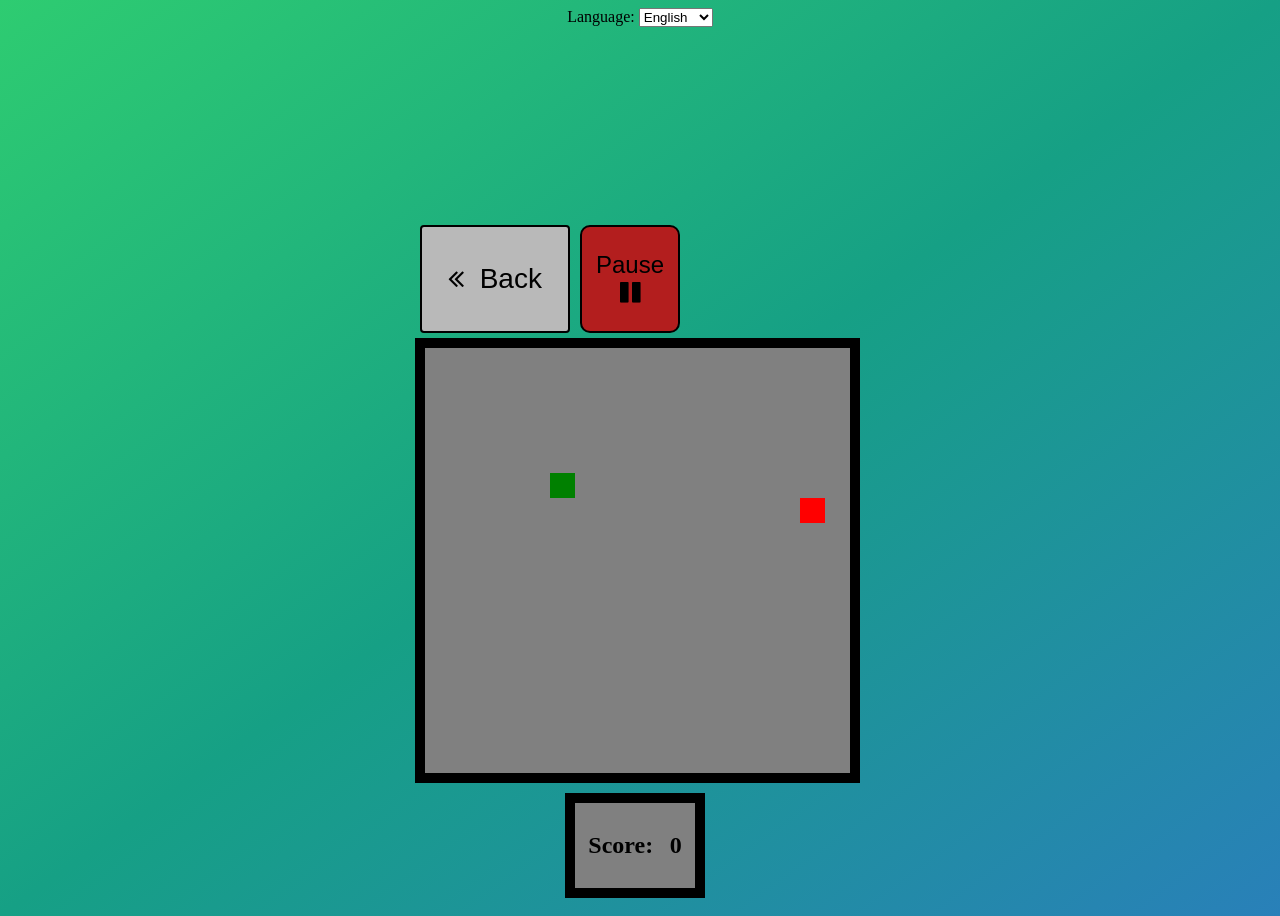
==== index.html @ 1de23101 "Add files via upload" ====
<!DOCTYPE html>
<html lang="en">
  <head>
    <meta charset="UTF-8" />
    <meta http-equiv="X-UA-Compatible" content="IE=edge" />
    <meta name="viewport" content="width=device-width, initial-scale=1.0" />
    <title>Snake Game - Playing</title>
    <link rel="stylesheet" href="style.css" />
    <link
      rel="stylesheet"
      href="https://cdnjs.cloudflare.com/ajax/libs/font-awesome/4.7.0/css/font-awesome.min.css"
    />
    <script src="https://ajax.googleapis.com/ajax/libs/jquery/3.6.4/jquery.min.js"></script>
  </head>
  <body>
    <div id="langSelector">
      <label for="lang-switch">
        <span lang="es">Lange:</span>
        <span lang="en">Language:</span>
        <span lang="z">语言:</span>
      </label>
      <select id="lang-switch">
        <option value="en">English</option>
        <option value="es">Français</option>
        <option value="z">中文</option>
      </select>
    </div>
    <div class="playing">
      <button id="back" onclick="window.location.href = 'home.html';">
        <i class="fa fa-angle-double-left"></i>
        <span lang="es">&#160Retourner</span>
        <span lang="en">&#160Back</span>
        <span lang="z">&#160返回</span>
      </button>
      <button id="pause" onclick="pause()">
        <span lang="es">Pause</span>
        <span lang="en">Pause</span>
        <span lang="z">暂停</span>
        <i class="fa fa-pause"></i></button>
      <button id="stats" onclick="openPopUp()">
        <span lang="es">Test</span>
        <span lang="en">Open End Game Stats</span>
        <span lang="z">TEst</span> 
        <i class="fa fa-file-o"></i></button>
      <div class="popup" id="popup">
        <div class="header">
          <h2 id="tit">Game Over !</h2>
          <button id="close-but" onclick="XclosePopUp()">&times</button>
        </div>
        <div class="scoreboard">
          <p id="skore">Final Score:</p>
          <p id="point2"></p>
        </div>
        <div id="somestat">
          <p id="statTitle">More Stats:
            <span id="dots">...</span>
            <div id="statistics">
            <span id="more">
              <p id="dist"></p>
              <p id="l"></p>
              <p id="r"></p>
              <p id="u"></p>
              <p id="d"></p>
            </span>
            </div>
          </p>
          <button onclick="expand()" id="showmore">Show More</button>
        </div>
        
        <div class="footer">
          <button id="leader" onclick="stl()">
            Submit to Leaderboards &#160
            <i class="fa fa-bar-chart"></i>
          </button>
          <button class="restart" onclick="reset()">
            Retry &#160<i class="fa fa-repeat"></i>
          </button>
        </div>
      </div>
      <canvas id="board"></canvas>
      <div id="scoring">
        <p id="scoretitle">
        <span lang="es">Score:</span>
        <span lang="en">Score:</span>
        <span lang="z">分数:</span></p>
        <p id="point"></p></div>
      
    </div>
    <div id="overlay"></div>
    <script src="homescript.js"></script>
    <script src="script.js"></script>
    
  </body>
</html>
---- style.css ----
body {
  display: flex;
  flex-direction: column;
  justify-content: space-between;
  align-items: center;
  min-height: 100vh;
    background: #2ecc71;
  background-image: linear-gradient(to top left, #2980b9, #16a085, #2ecc71);
  }

.playing{
  display: grid;
  grid-template-columns: auto auto auto auto ;
  font-size: 20px;
}
#board{
  border: 10px solid black;
  grid-column-start: 1;
  grid-column-end: 7;
}
#scoring{
  display: flex;
  font-size: x-large;
  font-weight: bolder;
  padding:5px;
  margin:10px;
  border:10px solid black;
  background-color: grey;
  justify-content: space-around;
  position:relative;
  left: 140px;
}


#back{
  border-radius: 4px;
      background-color: rgb(185, 185, 185);
      border: 2px solid black;
      color: #000000;
      text-align: center;
      font-size: 28px;
      width: 150px;transition: all 0.5s;
      cursor: pointer;
      margin: 5px;
    
}

#back:hover{
  background-color: #505050; /* Green */
      color: white;
}
#back:active{
  background-color: #292929;
        transform: translateY(1px);
}

.popup{
  display:grid;
  position: fixed;
  top: 50%;
  left: 50%;
  transform: translate(-50%, -50%) scale(0);
  transition: 200ms ease-in-out;
  border: 1px solid black;
  border-radius: 10px;
  z-index: 10;
  background-color: white;
  width: 450px;
  max-width: 80%;
}

.open-popup{
  transform: translate(-50%, -50%) scale(1);
}

#overlay {
  position: fixed;
  opacity: 0;
  transition: 200ms ease-in-out;
  top: 0;
  left: 0;
  right: 0;
  bottom: 0;
  background-color: rgba(0, 0, 0, .5);
  pointer-events: none;
}

#overlay.active {
  opacity: 1;
  pointer-events: all;
}

.header{
  padding: 5px;
  display: flex;
  justify-content: space-between;
  align-items: center;
  border-bottom: 1px solid black;
}

#tit{
  font-size: 2rem;
  font-weight: bolder;
  position:relative;
  left:140px;
}

#close-but{
  cursor: pointer;
  border: none;
  outline: none;
  background: none;
  font-size: 1.25rem;
  font-weight: bold;
}
#close-but:hover{
  background-color: red;
  color:white;
}
#close-but:active{
  background-color: rgb(155, 2, 2);
}
.scoreboard{
  
  display: flex;
  position:relative;
  left:170px;
  font-size:1.5rem;
  font-weight: bold;
  gap:10px;
}
#somestat{
  border-top: 1px solid black;
  border-bottom: 1px solid black;
}
#statTitle{
  font-weight: bold;
  text-align: center;
}
#more{
  display:none;
  position:relative;
  left:120px;
}
#showmore{
  position:relative;
  left:160px;
  border-radius: 10px;
  background-color: #a8a8a8;
  border: 2px solid black;
  color: white;
  text-align: center;
  font-size: large;
  padding: 5px;
  width: 120px;
  transition: all 0.5s;
  cursor: pointer;
  margin: 5px;
}
#showmore:hover{
  background-color: #888888;;
}
#showmore:active{
  background-color: #696969;
  transform: translateY(2px);
}
.footer{
  padding: 10px 15px;
  display: flex;
}
#leader{
  border-radius: 10px;
  background-color: #21a6ff;
  border: 2px solid black;
  color: white;
  text-align: center;
  font-size: large;
  padding: 10px;
  width: 200px;
  transition: all 0.5s;
  cursor: pointer;
  margin: 5px;
}
#leader:hover{
  background-color: #2d6fff;;
}
#leader:active{
  background-color: #1c03ff;
  transform: translateY(2px);
}

#leader.cont{
  background-color:yellow;
}
#leader.cont:hover{
  background-color: #aeff00;;
}
#leader.cont:active{
  background-color: #51ff00;
  transform: translateY(2px);
}

.restart{
  border-radius: 10px;
background-color: #32fd3c;
border: 2px solid black;
color: white;
text-align: center;
font-size: larger;
padding: 10px;
width: 200px;
transition: all 0.5s;
cursor: pointer;
margin: 5px;
}
.restart:hover{
  background-color: rgb(2, 209, 71);
}
.restart:active{
  background-color: rgb(2, 145, 102);
  transform: translateY(2px);
}

#pause{
  visibility: visible;
  border-radius: 10px;
  background-color: #b31e1e;
  border: 2px solid black;
  color: black;
  text-align: center;
  font-size: larger;
  padding: 10px;
  width: 100px;
  transition: all 0.5s;
  cursor: pointer;
  margin: 5px;
}
#pause.acti{
  visibility: hidden;
}

#stats{
  visibility: hidden;
  border-radius: 10px;
  background-color: #40f7ab;
  border: 2px solid black;
  color: white;
  text-align: center;
  font-size: larger;
  padding: 10px;
  width: 170px;
  transition: all 0.5s;
  cursor: pointer;
  margin: 5px;
}

#stats.act{
  visibility: visible;
}
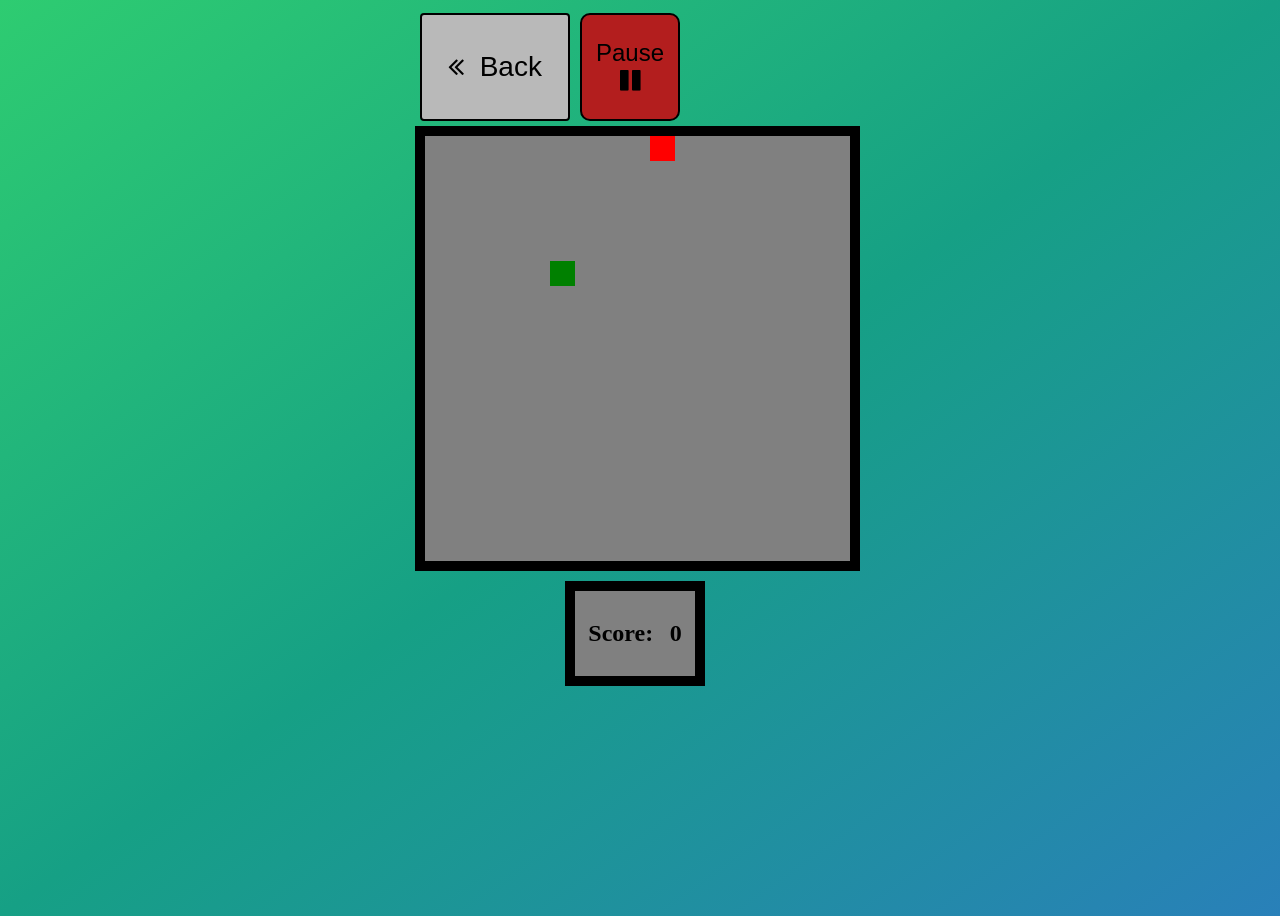
==== commit deb0a41f: "Add files via upload" ====
--- a/index.html
+++ b/index.html
@@ -1,5 +1,5 @@
 <!DOCTYPE html>
-<html lang="en">
+<html>
   <head>
     <meta charset="UTF-8" />
     <meta http-equiv="X-UA-Compatible" content="IE=edge" />
@@ -13,18 +13,6 @@
     <script src="https://ajax.googleapis.com/ajax/libs/jquery/3.6.4/jquery.min.js"></script>
   </head>
   <body>
-    <div id="langSelector">
-      <label for="lang-switch">
-        <span lang="es">Lange:</span>
-        <span lang="en">Language:</span>
-        <span lang="z">语言:</span>
-      </label>
-      <select id="lang-switch">
-        <option value="en">English</option>
-        <option value="es">Français</option>
-        <option value="z">中文</option>
-      </select>
-    </div>
     <div class="playing">
       <button id="back" onclick="window.location.href = 'home.html';">
         <i class="fa fa-angle-double-left"></i>
@@ -38,21 +26,32 @@
         <span lang="z">暂停</span>
         <i class="fa fa-pause"></i></button>
       <button id="stats" onclick="openPopUp()">
-        <span lang="es">Test</span>
+        <span lang="es">Ouvert les Statistics de Jeu</span>
         <span lang="en">Open End Game Stats</span>
-        <span lang="z">TEst</span> 
+        <span lang="z">打开游戏结果</span> 
         <i class="fa fa-file-o"></i></button>
       <div class="popup" id="popup">
         <div class="header">
-          <h2 id="tit">Game Over !</h2>
+          <h2 id="tit">
+            <span lang="es">Jeu Terminé !</span>
+            <span lang="en">Game Over !</span>
+            <span lang="z">游戏结束 !</span>
+          </h2>
           <button id="close-but" onclick="XclosePopUp()">&times</button>
         </div>
         <div class="scoreboard">
-          <p id="skore">Final Score:</p>
+          <p id="skore">
+            <span lang="es">Score Finale: </span>
+            <span lang="en">Final Score:</span>
+            <span lang="z">最终分数:</span>
+          </p>
           <p id="point2"></p>
         </div>
         <div id="somestat">
-          <p id="statTitle">More Stats:
+          <p id="statTitle">
+            <span lang="es">Plus de Statistiques: </span>
+          <span lang="en">More Stats:</span>
+          <span lang="z">更多游戏统计:</span>
             <span id="dots">...</span>
             <div id="statistics">
             <span id="more">
@@ -64,16 +63,25 @@
             </span>
             </div>
           </p>
-          <button onclick="expand()" id="showmore">Show More</button>
+          <button onclick="expand()" id="showmore">
+            <span lang="es">Montre Plus </span>
+            <span lang="en">Show More</span>
+            <span lang="z">展开</span>
+          </button>
         </div>
         
         <div class="footer">
           <button id="leader" onclick="stl()">
-            Submit to Leaderboards &#160
+            <span lang="es">Soumettre aux classements &#160</span>
+            <span lang="en">Submit to Leaderboards &#160</span>
+            <span lang="z">提交到排行榜 &#160</span>
             <i class="fa fa-bar-chart"></i>
           </button>
           <button class="restart" onclick="reset()">
-            Retry &#160<i class="fa fa-repeat"></i>
+            <span lang="es">Recommencer &#160</span>
+            <span lang="en">Retry &#160</span>
+            <span lang="z">重试 &#160</span>
+            <i class="fa fa-repeat"></i>
           </button>
         </div>
       </div>
@@ -89,6 +97,5 @@
     <div id="overlay"></div>
     <script src="homescript.js"></script>
     <script src="script.js"></script>
-    
   </body>
-</html>+</html>
